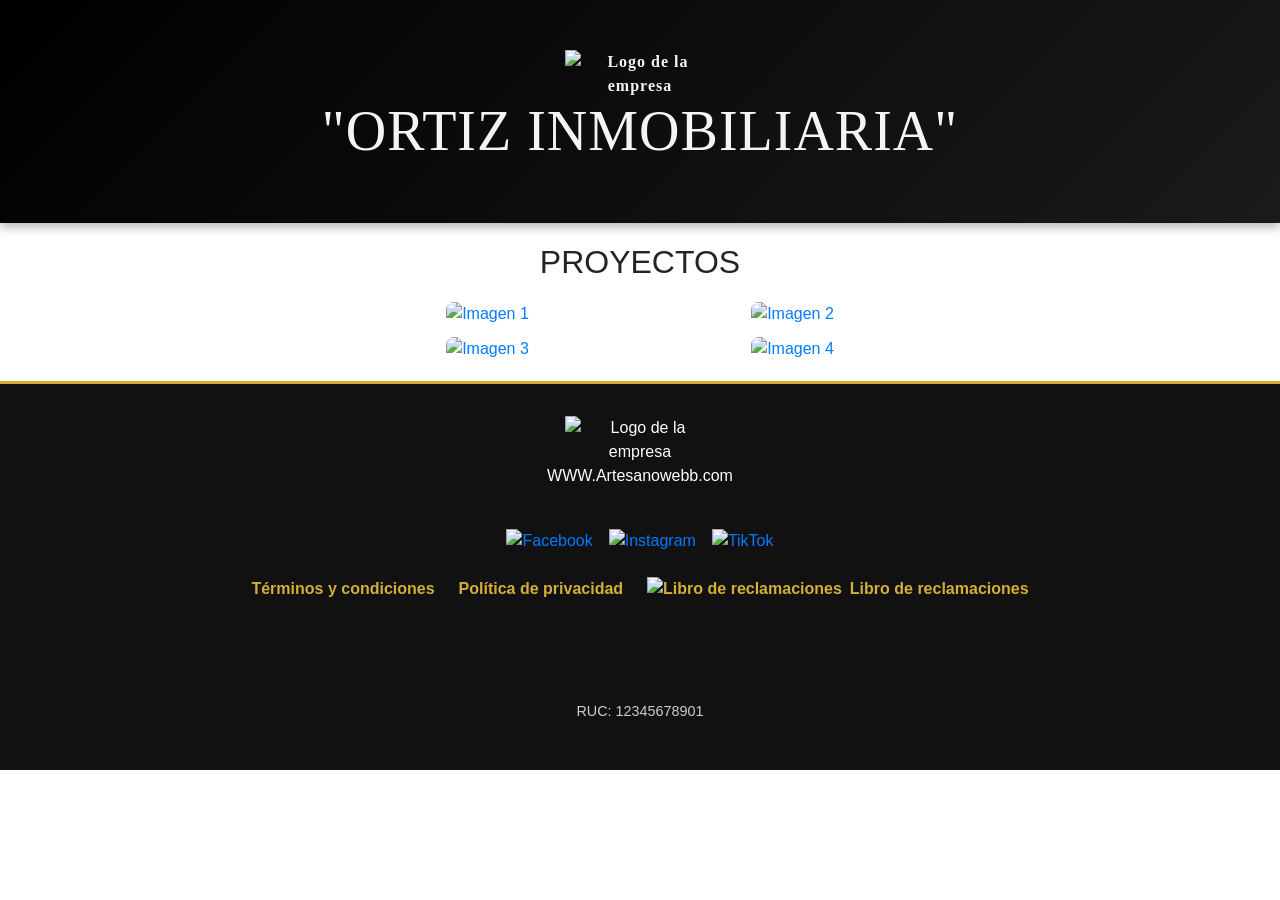
==== index.html @ 3fb3510d "Rename masias.html to index.html" ====
<!DOCTYPE html>
<html lang="es">
    

<head>
    <meta charset="UTF-8">
    <meta name="viewport" content="width=device-width, initial-scale=1.0">
    <title>ArtesanoWebb</title>
    <link rel="stylesheet" href="masias.css">
    <!-- Favicon para navegadores y buscadores -->
    <link rel="icon" href="https://logotipodigital-removebg-preview(2).ico" sizes="32x32" type="image/png">
    <link rel="icon" href="https://logotipodigital-removebg-preview(3).ico" sizes="48x48" type="image/png">
    <!--carrusel-->
    <link rel="stylesheet" href="https://maxcdn.bootstrapcdn.com/bootstrap/4.0.0/css/bootstrap.min.css">



    
</head>
<body>
<!--section ajustar si quiere ser encabezado-->
       <section class="hero-frase">
        <div class="footer-logo">
      <img src="https://oiperu.com/wp-content/uploads/2025/06/logo-ortiz-inmobiliria.svg" alt="Logo de la empresa">
      
        <h1>"ORTIZ INMOBILIARIA"</h1>
    </section>
 
<div style="text-align:center; font-family:sans-serif; margin:20px;">
  <h2 style="margin-bottom:20px;">PROYECTOS</h2>
  
  <div style="display:grid; grid-template-columns:1fr 1fr; gap:10px; max-width:600px; margin:auto;">
    <a href="masiasbrochure.html">
      <img src="https://oiperu.com/wp-content/uploads/2024/02/masias-scaled.jpg" alt="Imagen 1" style="width:100%; aspect-ratio:1/1; object-fit:cover; border-radius:8px; cursor:pointer;">
    </a>
    <a href="https://direccion2.com">
      <img src="https://oiperu.com/wp-content/uploads/2025/09/vizuale-3.png" alt="Imagen 2" style="width:100%; aspect-ratio:1/1; object-fit:cover; border-radius:8px; cursor:pointer;">
    </a>
    <a href="https://direccion3.com">
      <img src="https://oiperu.com/wp-content/uploads/2024/02/v2-scaled.jpg" alt="Imagen 3" style="width:100%; aspect-ratio:1/1; object-fit:cover; border-radius:8px; cursor:pointer;">
    </a>
    <a href="https://direccion4.com">
      <img src="https://oiperu.com/wp-content/uploads/2025/07/vizuale-1.jpeg" alt="Imagen 4" style="width:100%; aspect-ratio:1/1; object-fit:cover; border-radius:8px; cursor:pointer;">
    </a>
  </div>
</div>

     <footer class="footer">
  <div class="footer-contenido">
    <!-- Logo y dirección web -->
    <div class="footer-logo">
      <img src="https://oiperu.com/wp-content/uploads/2025/06/logo-ortiz-inmobiliria.svg" alt="Logo de la empresa">
      <p>WWW.Artesanowebb.com</p>
    </div>

    <!-- Redes sociales con íconos -->
    <div class="footer-redes">
      <a href="https://facebook.com/tuempresa" target="_blank">
        <img src="FOTOS/Logo_de_Facebook.png" alt="Facebook" class="icono-red">
      </a>
      <a href="https://instagram.com/tuempresa" target="_blank">
        <img src="FOTOS/logoinstagram.png" alt="Instagram" class="icono-red">
      </a>
      <a href="https://tiktok.com/@tuempresa" target="_blank">
        <img src="FOTOS/logotipo-redes-sociales-vector-tiktok_1093524-451.avif" alt="TikTok" class="icono-red">
      </a>
    </div>

    <!-- Hipervínculos legales -->
    <div class="footer-links">
      <a href="terminosycondiciones.html">Términos y condiciones</a>
      <a href="politicaprivacidad.html">Política de privacidad</a>
      <a href="librodereclamaciones.html" class="libro-link">
         <img src="FOTOS/libro-de-reclamaciones.jpg" alt="Libro de reclamaciones" class="icono-libro">
        Libro de reclamaciones
        
        
      </a>
    </div>

    <!-- RUC -->
    <div class="footer-ruc">
      <p>RUC: 12345678901</p>
    </div>
  </div>
</footer>

</body>
</html>
---- masias.css ----
.hero-frase {
    background: linear-gradient(135deg, #000000, #1a1a1a);
    color: #f4f4f4;
    text-align: center;
    padding: 50px 20px;
    font-family: 'Playfair Display', serif;
    
    font-weight: bold;
    letter-spacing: 1px;
    box-shadow: 0 4px 10px rgba(0,0,0,0.3);
}
.hero-frase h1{
  font-size: 3rem;
}


#main-box {
    background-color: #221f1f;
    text-align: center;
    padding: 30px 0;
}

#image-container {
    text-align: center;
    position: relative;
    height: 100vh;
    overflow: hidden;
}

#image-slider {
    width: 95vw;
    position: relative;
    display: flex;
    transition: transform 0.5s ease;
    align-items: center;
    justify-content: center;
}


.slider-img {
  width: 100%;
  height: 100%;
  display: flex;
  align-items: center;
  justify-content: center;
  overflow: hidden;
}

.slider-img img {
  max-width: 100%;
  max-height: 100%;
  object-fit: contain; /* asegura que se vea completa */
}
/**/
.slider-img img {
  width: 100%;
  height: 100%;
  object-fit: contain;
  transform: none;
}


/**/
.slider-img {
  width: 100vw;
  height: 100vh;
  display: flex;
  align-items: center;
  justify-content: center;
  overflow: hidden;
}

.slider-text {
  position: absolute;
  bottom: 10%;
  left: 50%;
  transform: translateX(-50%);
  text-align: center;
  color: #fff;
  background: rgba(0,0,0,0.5);
  padding: 15px 20px;
  border-radius: 8px;
  max-width: 80%;
}

.slider-text h3 {
  font-size: 1.5rem;
  margin-bottom: 10px;
}

.slider-text p {
  font-size: 1rem;
  line-height: 1.4;
}

#prev, #next {
    font-size: 48px;
    cursor: pointer;
    color: white;
    background-color: rgba(0, 0, 0, 0.5);
    padding: 20px;
    border: none;
    outline: none;
    position: absolute;
    top: 50%;
    transform: translateY(-50%);
}

#prev {
    left: 10px;
}

#next {
    right: 10px;
}

#slider-dots {
    position: absolute;
    bottom: 10px;
    width: 100%;
    display: flex;
    justify-content: center;
}

.slider-dot {
    width: 20px;
    height: 20px;
    background-color: #fcf8f8;
    border-radius: 50%;
    display: inline-block;
    margin: 0 5px;
    cursor: pointer;
}






/* Estilos específicos para el slider 1 */
.slider-img:first-child .slider-text {
  background: rgba(0,0,0,0.65); /* fondo semitransparente más elegante */
  padding: 25px 30px;
  border-radius: 12px;
  text-align: center;
  max-width: 80%;
  margin: 0 auto;
  box-shadow: 0 6px 15px rgba(0,0,0,0.4);
}

.slider-img:first-child .slider-text h3 {
  font-size: 2.5rem; /* título grande */
  font-family: 'Playfair Display', serif;
  font-weight: bold;
  color: #D4AF37; /* dorado premium */
  margin-bottom: 15px;
  letter-spacing: 1px;
}

.slider-img:first-child .slider-text p {
  font-size: 1.2rem;
  line-height: 1.6;
  color: #f4f4f4;
  margin-bottom: 20px;
}

.slider-img:first-child .btn-cotiza {
  display: inline-block;
  background-color: #D4AF37;
  color: #000;
  font-weight: bold;
  padding: 12px 28px;
  border-radius: 8px;
  text-decoration: none;
  transition: background 0.3s ease, transform 0.3s ease;
}

.slider-img:first-child .btn-cotiza:hover {
  background-color: #b38e2f;
  transform: scale(1.08);
}

/* Ajustes responsive */
@media (max-width: 600px) {
  .slider-img:first-child .slider-text h3 {
    font-size: 1.8rem;
  }
  .slider-img:first-child .slider-text p {
    font-size: 1rem;
  }
  .slider-img:first-child .btn-cotiza {
    padding: 10px 20px;
    font-size: 0.95rem;
  }
}

.footer {
  background-color: #111;
  color: #fffefe;
  padding: 2rem;
  text-align: center;
  border-top: 3px solid #D4AF37; /* dorado */
}

.footer-contenido {
  display: flex;
  flex-direction: column;
  gap: 1.5rem;
  align-items: center;
}
s
.footer-logo img {
  max-width: 120px;
  margin-bottom: 0.5rem;
}

.footer-redes {
  display: flex;
  gap: 1rem;
}

.icono-red {
  width: 32px;   /* tamaño pequeño */
  height: 32px;
  transition: transform 0.3s;
}

.icono-red:hover {
  transform: scale(1.1); /* efecto hover */
}

.footer-links {
  display: flex;
  gap: 1.5rem;
  flex-wrap: wrap;
  justify-content: center;
  align-items: baseline; /* 🔑 asegura que todos los links se alineen por la base del texto */
}

.footer-links a {
  color: #D4AF37;
  text-decoration: none;
  font-weight: bold;
  display: inline-flex;     /* 🔑 fuerza ícono + texto en línea */
  align-items: baseline;    /* 🔑 mantiene texto a la par de la imagen */
  gap: 0.5rem;
}

.footer-links a:hover {
  text-decoration: underline;
}

.icono-libro {
  height: 80px; /* tamaño grande */
  width: auto;
  object-fit: contain;
  vertical-align: middle;
}

.footer-ruc {
  font-size: 0.9rem;
  color: #ccc;
}

.btn-cotiza {
  display: inline-block;
  background-color: #D4AF37; /* dorado */
  color: #000;
  font-weight: bold;
  padding: 10px 20px;
  border-radius: 6px;
  text-decoration: none;
  transition: background 0.3s ease, transform 0.3s ease;
}

.btn-cotiza:hover {
  background-color: #b38e2f; /* dorado más oscuro */
  transform: scale(1.05);
}

/* 📱 Ajustes para móviles */
@media (max-width: 600px) {
  .btn-cotiza {
    padding: 8px 16px;
    font-size: 0.9rem;
  }
}

/*masias/


/* Ajustes para pantallas pequeñas (celulares) */
@media (max-width: 600px) {
  .hero-frase h1 {
    font-size: 2rem; /* más pequeño en móviles */
  }

  .footer-logo img {
    max-width: 90px; /* logo más compacto */
  }

  .icono-libro {
    height: 60px; /* reduce tamaño del libro */
  }
}

/* Ajustes para pantallas grandes (PC) */
@media (min-width: 1024px) {
  .hero-frase h1 {
    font-size: 3.5rem; /* más grande en desktop */
  }

  .footer-logo img {
    max-width: 150px; /* logo más grande */
  }

  .icono-libro {
    height: 100px; /* libro más grande */
  }
}



@media (max-width: 600px) {
  #image-container {
    height: auto; /* deja que se ajuste al contenido */
    padding: 10px 0;
  }

  .slider-img {
    height: auto; /* no forzar alto fijo */
  }

  .slider-img img {
    width: 100%;
    height: auto; /* mantiene proporción */
  }
}
/* Ajustes específicos para slider 1 en móviles */
@media (max-width: 600px) {
  .slider-img:first-child .slider-text {
    background: rgba(0,0,0,0.7);
    padding: 18px 15px;
    border-radius: 10px;
    max-width: 95%;
    bottom: 5%; /* sube un poco el bloque */
  }

  .slider-img:first-child .slider-text h3 {
    font-size: 1.6rem; /* más compacto */
    margin-bottom: 10px;
    line-height: 1.2;
  }

  .slider-img:first-child .slider-text p {
    font-size: 0.95rem;
    line-height: 1.4;
    margin-bottom: 15px;
  }

  .slider-img:first-child .btn-cotiza {
    padding: 8px 16px;
    font-size: 0.9rem;
    border-radius: 6px;
  }
}
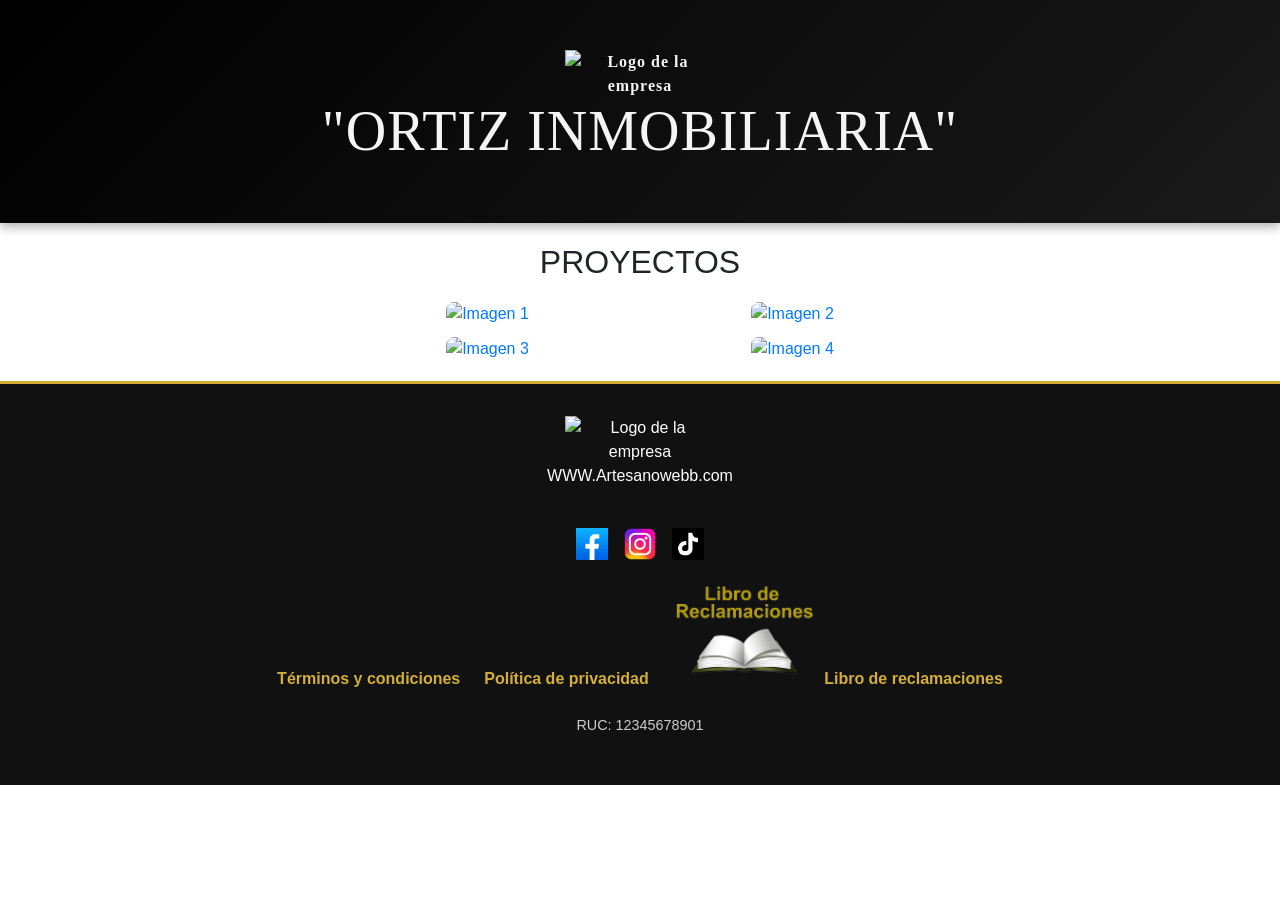
==== commit d946b739: "resolviendo conflictos" ====
--- a/index.html
+++ b/index.html
@@ -25,24 +25,25 @@
       
         <h1>"ORTIZ INMOBILIARIA"</h1>
     </section>
- 
+  
 <div style="text-align:center; font-family:sans-serif; margin:20px;">
   <h2 style="margin-bottom:20px;">PROYECTOS</h2>
   
-  <div style="display:grid; grid-template-columns:1fr 1fr; gap:10px; max-width:600px; margin:auto;">
+  <div class="grid-proyectos">
     <a href="masiasbrochure.html">
-      <img src="https://oiperu.com/wp-content/uploads/2024/02/masias-scaled.jpg" alt="Imagen 1" style="width:100%; aspect-ratio:1/1; object-fit:cover; border-radius:8px; cursor:pointer;">
+      <img src="https://oiperu.com/wp-content/uploads/2024/02/masias-scaled.jpg" alt="Imagen 1" class="proyecto-img">
     </a>
     <a href="https://direccion2.com">
-      <img src="https://oiperu.com/wp-content/uploads/2025/09/vizuale-3.png" alt="Imagen 2" style="width:100%; aspect-ratio:1/1; object-fit:cover; border-radius:8px; cursor:pointer;">
+      <img src="https://oiperu.com/wp-content/uploads/2025/09/vizuale-3.png" alt="Imagen 2" class="proyecto-img">
     </a>
     <a href="https://direccion3.com">
-      <img src="https://oiperu.com/wp-content/uploads/2024/02/v2-scaled.jpg" alt="Imagen 3" style="width:100%; aspect-ratio:1/1; object-fit:cover; border-radius:8px; cursor:pointer;">
+      <img src="https://oiperu.com/wp-content/uploads/2024/02/v2-scaled.jpg" alt="Imagen 3" class="proyecto-img">
     </a>
     <a href="https://direccion4.com">
-      <img src="https://oiperu.com/wp-content/uploads/2025/07/vizuale-1.jpeg" alt="Imagen 4" style="width:100%; aspect-ratio:1/1; object-fit:cover; border-radius:8px; cursor:pointer;">
+      <img src="https://oiperu.com/wp-content/uploads/2025/07/vizuale-1.jpeg" alt="Imagen 4" class="proyecto-img">
     </a>
   </div>
+</div>
 </div>
 
      <footer class="footer">
--- a/masias.css
+++ b/masias.css
@@ -12,6 +12,66 @@
 .hero-frase h1{
   font-size: 3rem;
 }
+
+
+
+/*MASIAS.HTML IMAGENES*/
+
+.grid-proyectos {
+  display: grid;
+  grid-template-columns: 1fr 1fr; /* dos columnas */
+  gap: 10px;
+  max-width: 600px;
+  margin: auto;
+}
+
+.proyecto-img {
+  width: 100%;
+  aspect-ratio: 1/1;
+  object-fit: cover;
+  border-radius: 8px;
+  cursor: pointer;
+  transition: all 0.3s ease;
+}
+
+/* Hover elegante */
+.proyecto-img:hover {
+  border: 2px solid #d4a017; /* borde dorado */
+  box-shadow: 0 6px 16px rgba(0,0,0,0.25); /* sombra */
+  transform: scale(1.03); /* zoom suave */
+  filter: brightness(1.05); /* más luz */
+}
+
+/*logo volver*/
+.logo-volver {
+  display: flex;
+  align-items: center;
+  gap: 10px;
+  text-decoration: none;
+  font-weight: 500;
+  font-size: 1rem;
+  color: #887e7e;
+  transition: color 0.3s ease;
+}
+
+.logo-volver img {
+  width: 40px;
+  height: auto;
+  transition: transform 0.3s ease;
+}
+
+.logo-volver:hover {
+  color: #d4a017; /* dorado elegante */
+}
+
+.logo-volver:hover img {
+  transform: scale(1.1);
+}
+
+
+
+
+
 
 
 #main-box {
@@ -134,7 +194,7 @@
 
 
 
-
+/*analizar si eliminarlo*/
 
 
 /* Estilos específicos para el slider 1 */
@@ -278,6 +338,190 @@
   transform: scale(1.05);
 }
 
+
+
+/* cotizar cuadro de cotizacion o seccion de cotizacion bajo el slider */
+.cotizar-box {
+  background: #fff;
+  padding: 15px;
+  border-radius: 10px;
+  box-shadow: 0 4px 12px rgba(0,0,0,0.1);
+  max-width: 280px;
+  font-family: 'Poppins', sans-serif;
+}
+
+.cotizar-box h3 {
+  margin-bottom: 10px;
+  font-size: 18px;
+  color: #333;
+}
+
+.cotizar-box input {
+  width: 100%;
+  padding: 8px;
+  margin: 6px 0;
+  border: 1px solid #ddd;
+  border-radius: 6px;
+}
+
+.cotizar-box button {
+  width: 100%;
+  padding: 10px;
+  background: #f7c600; /* amarillo premium */
+  border: none;
+  border-radius: 6px;
+  font-weight: bold;
+  cursor: pointer;
+  transition: background 0.3s ease;
+}
+
+.cotizar-box button:hover {
+  background: #e0b000;
+}
+
+
+
+/*clic abre el boton lateral aparezca*/
+/* Overlay */
+.overlay {
+  position: fixed;
+  top: 0; left: 0;
+  width: 100%; height: 100%;
+  background: rgba(0,0,0,0.5);
+  display: none;
+  z-index: 999;
+}
+
+/* Panel lateral */
+.cotizar-panel {
+  position: fixed;
+  top: 0; right: -340px;
+  width: 320px; height: 100%;
+  background: #fff;
+  box-shadow: -4px 0 12px rgba(0,0,0,0.3);
+  padding: 25px;
+  transition: right 0.4s ease;
+  z-index: 1000;
+  font-family: 'Poppins', sans-serif;
+  border-left: 3px solid #D4AF37; /* detalle dorado premium */
+}
+
+.cotizar-panel h3 {
+  margin-bottom: 15px;
+  font-size: 20px;
+  color: #333;
+  font-weight: bold;
+}
+
+.cotizar-panel input {
+  width: 100%;
+  padding: 10px;
+  margin: 8px 0;
+  border: 1px solid #ddd;
+  border-radius: 6px;
+}
+
+.cotizar-panel button {
+  width: 100%;
+  padding: 12px;
+  background: #D4AF37;
+  border: none;
+  border-radius: 6px;
+  font-weight: bold;
+  cursor: pointer;
+  transition: background 0.3s ease, transform 0.2s ease;
+}
+
+.cotizar-panel button:hover {
+  background: #b38e2f;
+  transform: scale(1.05);
+}
+
+/* Botón cerrar */
+.close-btn {
+  font-size: 24px;
+  cursor: pointer;
+  float: right;
+  color: #333;
+}
+
+
+
+
+/*codigo reutilizado para ms error y modal*/
+.error {
+  color: red;
+  font-size: 0.9rem;
+  margin-top: 0.3rem;
+  display: block;
+}
+
+.error-msg {
+  color: red;
+  font-size: 0.9rem;
+  margin-top: 0.2rem;
+  display: block;
+}
+
+.modal {
+  display: none;
+  position: fixed;
+  z-index: 1000;
+  left: 0; top: 0;
+  width: 100%; height: 100%;
+  background-color: rgba(0, 0, 0, 0.6);
+}
+
+
+.modal-contenido {
+  background-color: #fff;
+  margin: 5% auto;
+  padding: 2rem;
+  border-radius: 8px;
+  width: 90%;
+  max-width: 500px;
+  position: relative;
+  box-shadow: 0 0 10px rgba(0,0,0,0.3);
+
+  max-height: 80vh;      /* altura máxima relativa a la pantalla */
+  overflow-y: auto;      /* activa scroll vertical */
+}
+
+.modal-contenido::-webkit-scrollbar {
+  width: 8px;
+}
+.modal-contenido::-webkit-scrollbar-thumb {
+  background-color: #c49b0b;
+  border-radius: 4px;
+}
+.cerrar-modal {
+  position: absolute;
+  top: 10px; right: 15px;
+  font-size: 1.5rem;
+  cursor: pointer;
+  color: #ffffff;
+}
+
+/* Contenedor del checkbox */
+.aceptacion {
+  display: flex;
+  align-items: center;
+  justify-content: space-between; /* separa texto y checkbox */
+  gap: 0.5rem;
+  margin-top: 1rem;
+}
+
+.aceptacion label {
+  font-size: 0.95rem;
+  color: #333;
+}
+
+.aceptacion input[type="checkbox"] {
+  width: 18px;
+  height: 18px;
+  cursor: pointer;
+}
+
 /* 📱 Ajustes para móviles */
 @media (max-width: 600px) {
   .btn-cotiza {
@@ -363,4 +607,88 @@
     font-size: 0.9rem;
     border-radius: 6px;
   }
+
+
+
+
+
+
+  /* 📱 Panel de cotización en móviles */
+/* Teléfonos muy pequeños (ej. 360px - 414px) */
+@media (max-width: 400px) {
+  .cotizar-panel {
+    width: 100%;
+    height: 100%;
+    right: -100%;
+    padding: 20px;
+    font-size: 0.9rem;
+  }
+}
+
+/* Teléfonos estándar (hasta 600px) */
+@media (max-width: 600px) {
+  .cotizar-panel {
+    width: 100%;
+    height: 100%;
+    right: -100%;
+    padding: 25px;
+  }
+}
+
+/* Tablets verticales (hasta 768px) */
+@media (max-width: 768px) {
+  .cotizar-panel {
+    width: 80%;   /* ocupa gran parte pero no todo */
+    height: 100%;
+    right: -80%;
+    padding: 30px;
+  }
+}
+
+/* Tablets horizontales y pantallas medianas (hasta 960px) */
+@media (max-width: 960px) {
+  .cotizar-panel {
+    width: 60%;
+    height: 100%;
+    right: -60%;
+    padding: 30px;
+  }
+}
+
+/* Desktop grande (desde 1024px en adelante) */
+@media (min-width: 1024px) {
+  .cotizar-panel {
+    width: 320px;   /* panel lateral compacto */
+    right: -340px;
+  }
+}
+@media screen and (max-width: 770px) {
+
+  .libro-link {
+    flex-direction: column-reverse; /* texto arriba, imagen debajo */
+    align-items: center;            /* centra ambos elementos */
+    gap: 0.3rem;
+    text-align: center;             /* centra el texto */
+  }
+
+  .icono-libro {
+    height: 40px;                   /* tamaño compacto en móvil */
+    width: auto;
+    margin: 0 auto;                 /* 🔑 centra la imagen horizontalmente */
+    display: block;                 /* asegura que se comporte como bloque */
+  }  .libro-link {
+    flex-direction: column-reverse; /* texto arriba, imagen debajo */
+    align-items: center;            /* centra ambos elementos */
+    gap: 0.3rem;
+    text-align: center;             /* centra el texto */
+  }
+
+  .icono-libro {
+    height: 80px;                   /* tamaño compacto en móvil */
+    width: auto;
+    margin: 0 auto;                 /* 🔑 centra la imagen horizontalmente */
+    display: block;                 /* asegura que se comporte como bloque */
+  }
+}
+
 }
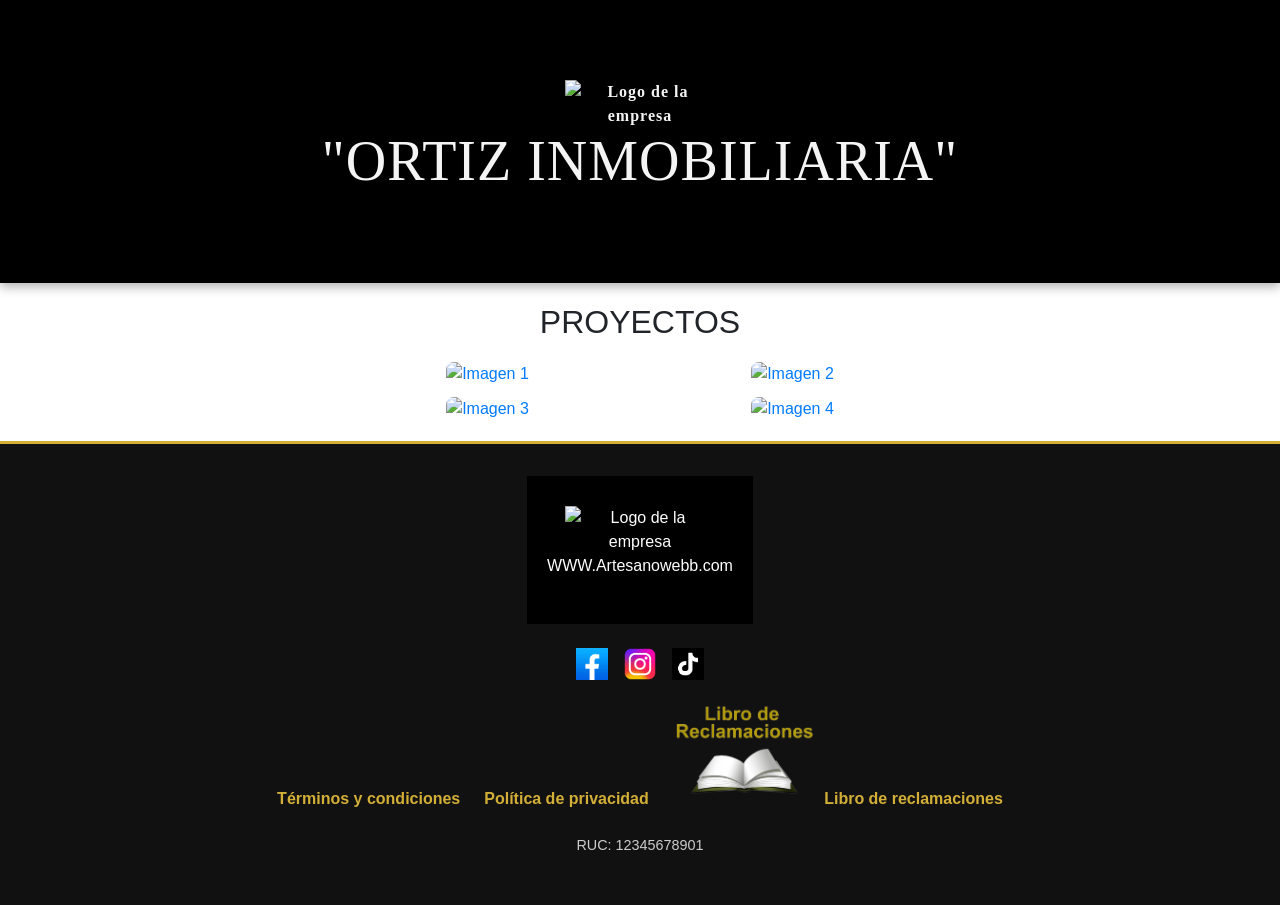
==== commit 707dfa6c: "cambios" ====
--- a/index.html
+++ b/index.html
@@ -33,13 +33,13 @@
     <a href="masiasbrochure.html">
       <img src="https://oiperu.com/wp-content/uploads/2024/02/masias-scaled.jpg" alt="Imagen 1" class="proyecto-img">
     </a>
-    <a href="https://direccion2.com">
+    <a href="visuale2brochure.html">
       <img src="https://oiperu.com/wp-content/uploads/2025/09/vizuale-3.png" alt="Imagen 2" class="proyecto-img">
     </a>
-    <a href="https://direccion3.com">
+    <a href="visuale3brochere.html">
       <img src="https://oiperu.com/wp-content/uploads/2024/02/v2-scaled.jpg" alt="Imagen 3" class="proyecto-img">
     </a>
-    <a href="https://direccion4.com">
+    <a href="visuale3brochere.html">
       <img src="https://oiperu.com/wp-content/uploads/2025/07/vizuale-1.jpeg" alt="Imagen 4" class="proyecto-img">
     </a>
   </div>
--- a/masias.css
+++ b/masias.css
@@ -1,5 +1,5 @@
 .hero-frase {
-    background: linear-gradient(135deg, #000000, #1a1a1a);
+    background: linear-gradient(135deg, #000000, #000000);
     color: #f4f4f4;
     text-align: center;
     padding: 50px 20px;
@@ -43,6 +43,9 @@
 }
 
 /*logo volver*/
+/*para imagen y texto
+
+
 .logo-volver {
   display: flex;
   align-items: center;
@@ -58,16 +61,48 @@
   width: 40px;
   height: auto;
   transition: transform 0.3s ease;
+}*/
+
+/* Estilo base para escritorio */
+.footer-logo {
+  position: relative;
+  padding: 30px 20px;
+  background-color: #000000;
+  text-align: center;
+}
+
+.logo-volver {
+  position: absolute;
+  top: 230px;              /* ajusta según altura del logo */
+  left: 10px;              /* pegado al margen izquierdo */
+  font-size: 1.2rem;
+  font-weight: 500;
+  color: #100f0f;
+  text-decoration: none;
+  transition: color 0.3s ease;
 }
 
 .logo-volver:hover {
-  color: #d4a017; /* dorado elegante */
+  color: #ffcc00;          /* dorado al hover, estilo premium */
+}
+.logo-volver img {
+  width: 100px;
+  height: auto;
+  transition: transform 0.3s ease;
+}
+
+
+@media (max-width: 768px) {
+
+
+  .logo-volver img {
+    width: 60px;            /* imagen más pequeña en móvil */
+  }
 }
 
 .logo-volver:hover img {
   transform: scale(1.1);
 }
-
 
 
 
@@ -96,63 +131,66 @@
     justify-content: center;
 }
 
-
 .slider-img {
-  width: 100%;
-  height: 100%;
-  display: flex;
-  align-items: center;
-  justify-content: center;
-  overflow: hidden;
+    width: 100vw;
+    height: 100vh;
+    display: flex;
+    align-items: center;
+    justify-content: center;
+    overflow: hidden;
+    position: relative; /* necesario para overlay */
 }
 
 .slider-img img {
-  max-width: 100%;
-  max-height: 100%;
-  object-fit: contain; /* asegura que se vea completa */
-}
-/**/
-.slider-img img {
-  width: 100%;
-  height: 100%;
-  object-fit: contain;
-  transform: none;
-}
-
-
-/**/
-.slider-img {
-  width: 100vw;
-  height: 100vh;
-  display: flex;
-  align-items: center;
-  justify-content: center;
-  overflow: hidden;
-}
-
+    width: 100%;
+    height: 100%;
+    object-fit: contain;
+    transform: none;
+}
+
+/* Texto overlay en desktop */
 .slider-text {
-  position: absolute;
-  bottom: 10%;
-  left: 50%;
-  transform: translateX(-50%);
-  text-align: center;
-  color: #fff;
-  background: rgba(0,0,0,0.5);
-  padding: 15px 20px;
-  border-radius: 8px;
-  max-width: 80%;
+    position: absolute;
+    bottom: 8%;
+    left: 50%;
+    transform: translateX(-50%);
+    text-align: center;
+    color: #fff;
+    background: rgba(0,0,0,0.5);
+    padding: 15px 20px;
+    border-radius: 8px;
+    max-width: 80%;
 }
 
 .slider-text h3 {
-  font-size: 1.5rem;
-  margin-bottom: 10px;
+    font-size: 1.4rem;
+    margin-bottom: 8px;
 }
 
 .slider-text p {
-  font-size: 1rem;
-  line-height: 1.4;
-}
-
+    font-size: 1rem;
+    line-height: 1.4;
+}
+
+/* Botón */
+.btn-cotiza {
+    display: inline-block;
+    margin-top: 10px;
+    padding: 8px 16px;
+    font-size: 0.95rem;
+    background: #ffcc00;
+    color: #000;
+    border-radius: 4px;
+    font-weight: bold;
+    text-decoration: none;
+    transition: background 0.3s ease;
+}
+
+.btn-cotiza:hover {
+    background: #e6b800;
+}
+
+/* Botones de navegación */
 #prev, #next {
     font-size: 48px;
     cursor: pointer;
@@ -166,14 +204,10 @@
     transform: translateY(-50%);
 }
 
-#prev {
-    left: 10px;
-}
-
-#next {
-    right: 10px;
-}
-
+#prev { left: 10px; }
+#next { right: 10px; }
+
+/* Dots de navegación */
 #slider-dots {
     position: absolute;
     bottom: 10px;
@@ -192,14 +226,83 @@
     cursor: pointer;
 }
 
-
+/* Responsive móvil */
+@media (max-width: 768px) {
+
+ 
+  .slider-img {
+    display: block;       /* en móvil, que sea bloque */
+    width: 100%;          /* ocupa todo el ancho */
+    height: auto;         /* no fuerza altura fija */
+  }
+
+  .slider-img img {
+    width: 100%;          /* imagen ocupa todo el ancho */
+    height: auto;         /* mantiene proporción */
+    object-fit: cover;    /* se adapta mejor */
+  }
+
+  .slider-text {
+    display: block;
+    width: 100%;          /* cuadro de texto ocupa todo el ancho */
+    max-width: 100%;
+    margin: 12px 0 18px 0;
+    padding: 12px 16px;
+    text-align: center;
+    background: rgba(0,0,0,0.4); /* opcional para legibilidad */
+    color: #fff;
+    box-sizing: border-box;
+  }
+
+ 
+
+  .slider-text h3 {
+    font-size: 1rem;
+    margin-bottom: 6px;
+    font-weight: bold;
+    color: #c4a000; /* dorado elegante */
+  }
+
+  .slider-text p {
+    margin: 0;
+    font-size: 0.9rem;
+  }
+
+  .btn-cotiza {
+    margin-top: 10px;
+    padding: 8px 16px;
+    font-size: 0.9rem;
+    background: #ffcc00;
+    color: #000;
+    border-radius: 4px;
+    font-weight: bold;
+    text-decoration: none;
+  }
+
+  .btn-cotiza:hover {
+    background: #e6b800;
+  }
+      #prev, #next {
+        font-size: 14px; /* más pequeño en móvil */
+         background-color: rgba(15, 179, 58, 0.5);
+    }
+
+    #prev {
+        left: 6px; /* más cerca del borde */
+    }
+
+    #next {
+        right: 6px;
+    }
+
+}
 
 /*analizar si eliminarlo*/
 
 
-/* Estilos específicos para el slider 1 */
+/* Estilos específicos para el slider 1 
 .slider-img:first-child .slider-text {
-  background: rgba(0,0,0,0.65); /* fondo semitransparente más elegante */
+  background: rgba(0,0,0,0.65); 
   padding: 25px 30px;
   border-radius: 12px;
   text-align: center;
@@ -209,10 +312,10 @@
 }
 
 .slider-img:first-child .slider-text h3 {
-  font-size: 2.5rem; /* título grande */
+  font-size: 2.5rem; /* título grande 
   font-family: 'Playfair Display', serif;
   font-weight: bold;
-  color: #D4AF37; /* dorado premium */
+  color: #D4AF37; 
   margin-bottom: 15px;
   letter-spacing: 1px;
 }
@@ -240,7 +343,7 @@
   transform: scale(1.08);
 }
 
-/* Ajustes responsive */
+/* Ajustes responsive 
 @media (max-width: 600px) {
   .slider-img:first-child .slider-text h3 {
     font-size: 1.8rem;
@@ -252,7 +355,7 @@
     padding: 10px 20px;
     font-size: 0.95rem;
   }
-}
+}*/
 
 .footer {
   background-color: #111;
@@ -522,6 +625,547 @@
   cursor: pointer;
 }
 
+
+
+
+
+
+
+
+/*terminos y condiciones*/
+
+
+/* ✅ Contenedor principal */
+.body-terminos {
+  background-color: #0a0a0a; /* Fondo oscuro solo para esta sección */
+  color: #fdfdfd;
+  font-family: "Segoe UI", Arial, sans-serif;
+}
+.terminos{
+  background-color: #000000;
+}
+.terminos-condiciones {
+  background-color: #222;        /* Fondo oscuro elegante */
+  color: #f5f5f5;                /* Texto claro para contraste */
+  padding: 60px 40px;
+  border-radius: 20px;
+  max-width: 1000px;
+  margin: 60px auto;
+  box-shadow: 0 8px 25px rgba(0,0,0,0.4);
+  line-height: 1.8;
+  font-family: "Segoe UI", Arial, sans-serif;
+}
+
+/* ✅ Título principal */
+.terminos-condiciones h2 {
+  font-size: 36px;
+  color: #33c6e0;                /* Acento celeste */
+  margin-bottom: 20px;
+  text-align: center;
+}
+
+/* ✅ Subtítulos */
+.terminos-condiciones h3 {
+  font-size: 24px;
+  color: #33c6e0;
+  margin-top: 40px;
+  margin-bottom: 15px;
+  border-left: 4px solid #33c6e0;
+  padding-left: 10px;
+}
+
+/* ✅ Párrafos */
+.terminos-condiciones p {
+  font-size: 18px;
+  margin-bottom: 15px;
+}
+
+/* ✅ Listas */
+.terminos-condiciones ul {
+  margin: 15px 0 25px 20px;
+  padding-left: 20px;
+}
+
+.terminos-condiciones li {
+  margin-bottom: 10px;
+  font-size: 17px;
+}
+
+/* ✅ Links */
+.terminos-condiciones a {
+  color: #33c6e0;
+  text-decoration: none;
+  font-weight: bold;
+}
+
+.terminos-condiciones a:hover {
+  text-decoration: underline;
+}
+
+
+
+
+
+/*politica de privacidad*/
+/*politica de privacidad*/
+.body-politicaprivacidad{
+    background-color: #0a0a0a; /* Fondo oscuro solo para esta sección */
+  color: #f5f5f5;
+  font-family: "Segoe UI", Arial, sans-serif;
+
+}
+/* Contenedor general */
+.contenedor-privacidad {
+  background-color: #0a0a0a;   /* Fondo oscuro para toda la sección */
+  padding: 40px 20px;
+}
+
+/* Bloque interno de la política */
+.politica-privacidad {
+  background-color: #1c1c1c;   /* Fondo diferenciado */
+  color: #f5f5f5;
+  padding: 60px 40px;
+  border-radius: 20px;
+  max-width: 1000px;
+  margin: 0 auto;
+  box-shadow: 0 8px 25px rgba(0,0,0,0.4);
+  line-height: 1.8;
+  font-family: "Segoe UI", Arial, sans-serif;
+}
+
+.politica-privacidad h2 {
+  font-size: 36px;
+  color: #33c6e0;
+  margin-bottom: 20px;
+  text-align: center;
+}
+
+.politica-privacidad h3 {
+  font-size: 24px;
+  color: #33c6e0;
+  margin-top: 40px;
+  margin-bottom: 15px;
+  border-left: 4px solid #33c6e0;
+  padding-left: 10px;
+}
+
+.politica-privacidad p {
+  font-size: 18px;
+  margin-bottom: 15px;
+}
+
+.politica-privacidad ul {
+  margin: 15px 0 25px 20px;
+  padding-left: 20px;
+}
+
+.politica-privacidad li {
+  margin-bottom: 10px;
+  font-size: 17px;
+}
+
+.politica-privacidad a {
+  color: #33c6e0;
+  text-decoration: none;
+  font-weight: bold;
+}
+
+.politica-privacidad a:hover {
+  text-decoration: underline;
+}
+
+
+/*libro de reclamaciones */
+
+
+/*libro de reclamaciones*/
+
+
+
+
+
+.frase-reclamaciones {
+    background: linear-gradient(135deg, #fbe16b, #1a1a1a);
+    color: #f4f4f4;
+    text-align: center;
+    padding: 50px 20px;
+    font-family: 'Playfair Display', serif;
+    
+    font-weight: bold;
+    letter-spacing: 1px;
+    box-shadow: 0 4px 10px rgba(0,0,0,0.3);
+}
+.frase-reclamaciones h1{
+  font-size: 5rem;
+}
+
+.header-reclamaciones {
+    
+    height: 250px;
+    background-color: #333; /* Color de fondo del encabezado */
+    color: #fff; /* Color del texto */
+    padding: 10px 100px 10px 80px; /* Espaciado interno */
+    display: flex; /* Mostrar elementos en línea */
+    justify-content: space-between; /* Distribuir los elementos horizontalmente */
+    align-items: center; /* Centrar verticalmente los elementos */
+    
+     
+
+    /*aqui se modifico*/
+}
+/*seccion libro de reclamaciones*/
+#foto-reclamciones {
+transform: translate(90px,0px);
+display: flex;
+align-items: center;
+font-family: "Merriweather", serif;
+font-weight: 300;
+font-style: normal;
+    
+}
+#foto-reclamo{
+    width: 400px; /* Ancho del logo */
+    height: auto; /* Altura automática para mantener la proporción */
+}
+
+/*libro de reclamaciones encabezado anterior al cuestionario*/
+/* ===== Encabezado emocional para Libro de Reclamaciones ===== */
+:root {
+  --bg: #0e0f12;
+  --surface: #15171c;
+  --surface-2: #1b1e24;
+  --text: #f5f6fa;
+  --muted: #c3c7d1;
+  --accent: #8aa4ff;         /* azul suave premium */
+  --accent-2: #7ed2c9;       /* verde agua sutil */
+  --border: #2a2f38;
+  --shadow: 0 8px 24px rgba(0,0,0,0.35);
+  --radius: 16px;
+  --radius-sm: 12px;
+  --gap: 24px;
+}
+
+.claims-intro {
+  background: linear-gradient(180deg, rgba(138,164,255,0.08), rgba(126,210,201,0.06)), var(--bg);
+  color: var(--text);
+  padding: clamp(32px, 4vw, 64px) 16px;
+}
+
+.claims-intro__container {
+  max-width: 1080px;
+  margin: 0 auto;
+}
+
+/* Hero */
+.claims-hero {
+  display: grid;
+  grid-template-columns: 1.05fr 1fr;
+  gap: var(--gap);
+  align-items: center;
+  background: var(--surface);
+  border: 1px solid var(--border);
+  border-radius: var(--radius);
+  box-shadow: var(--shadow);
+  padding: clamp(20px, 3vw, 32px);
+}
+
+.claims-hero__image {
+  position: relative;
+  overflow: hidden;
+  border-radius: var(--radius-sm);
+}
+
+.claims-hero__image img {
+  width: 100%;
+  height: 100%;
+  max-height: 320px;
+  object-fit: cover;
+  display: block;
+  filter: saturate(1) contrast(1.05);
+  transform: scale(1.005);
+}
+
+.claims-hero__content {
+  display: flex;
+  flex-direction: column;
+  gap: 12px;
+}
+
+.claims-title {
+  font-size: clamp(26px, 3.2vw, 34px);
+  line-height: 1.15;
+  letter-spacing: 0.2px;
+  margin: 0;
+}
+
+.claims-subtitle {
+  color: var(--muted);
+  font-size: clamp(15px, 2vw, 16px);
+  line-height: 1.6;
+  margin: 4px 0 10px;
+}
+
+/* Badge con icono */
+.claims-badge {
+  display: inline-flex;
+  align-items: center;
+  gap: 10px;
+  background: linear-gradient(180deg, rgba(138,164,255,0.15), rgba(126,210,201,0.12));
+  color: var(--text);
+  border: 1px solid var(--border);
+  border-radius: 999px;
+  padding: 10px 14px;
+  font-weight: 600;
+  letter-spacing: 0.2px;
+}
+
+.claims-badge .icon {
+  width: 22px;
+  height: 22px;
+  color: var(--accent);
+}
+
+/* Separador elegante */
+.divider {
+  display: flex;
+  align-items: center;
+  gap: 10px;
+  margin: 26px auto;
+  width: min(640px, 90%);
+}
+
+.divider__line {
+  flex: 1;
+  height: 1px;
+  background: linear-gradient(to right, transparent, var(--border), transparent);
+}
+
+.divider__dot {
+  width: 8px;
+  height: 8px;
+  border-radius: 50%;
+  background: linear-gradient(135deg, var(--accent), var(--accent-2));
+  box-shadow: 0 0 0 4px rgba(138,164,255,0.15);
+}
+
+/* Microsección educativa */
+.claims-edu {
+  display: grid;
+  grid-template-columns: repeat(3, 1fr);
+  gap: var(--gap);
+}
+
+.claims-edu__item {
+  background: var(--surface-2);
+  border: 1px solid var(--border);
+  border-radius: var(--radius-sm);
+  padding: 18px 18px 16px;
+  box-shadow: var(--shadow);
+}
+
+.claims-edu__item h3 {
+  font-size: 16px;
+  margin: 0 0 8px;
+  color: #e7e9f3;
+}
+
+.claims-edu__item p {
+  margin: 0;
+  color: var(--muted);
+  line-height: 1.6;
+}
+
+/* Bloque de compromiso */
+.claims-commit {
+  display: grid;
+  grid-template-columns: 0.85fr 1.15fr;
+  gap: var(--gap);
+  margin-top: 24px;
+  background: var(--surface);
+  border: 1px solid var(--border);
+  border-radius: var(--radius);
+  box-shadow: var(--shadow);
+  padding: clamp(18px, 3vw, 28px);
+}
+
+.claims-commit__media {
+  border-radius: var(--radius-sm);
+  overflow: hidden;
+}
+
+.claims-commit__media img {
+  width: 100%;
+  height: 100%;
+  max-height: 260px;
+  object-fit: cover;
+  display: block;
+}
+
+.claims-commit__text {
+  display: flex;
+  flex-direction: column;
+  justify-content: center;
+  gap: 8px;
+}
+
+.claims-commit__text .lead {
+  font-weight: 700;
+  font-size: 16px;
+  color: #e7e9f3;
+  margin: 0;
+}
+
+.claims-commit__text p {
+  margin: 0;
+  color: var(--muted);
+  line-height: 1.6;
+}
+
+/* Responsivo */
+@media (max-width: 960px) {
+  .claims-hero {
+    grid-template-columns: 1fr;
+  }
+  .claims-commit {
+    grid-template-columns: 1fr;
+  }
+}
+
+@media (max-width: 680px) {
+  .claims-edu {
+    grid-template-columns: 1fr;
+  }
+  .claims-intro {
+    padding: 28px 14px;
+  }
+}
+
+
+
+
+
+.libro-reclamaciones {
+  background-color: #fff8dc;
+  color: #333;
+  padding: 2rem;
+  font-family: 'Segoe UI', sans-serif;
+  max-width: 800px;
+  margin: auto;
+  box-shadow: 0 0 10px rgba(0,0,0,0.1);
+  border-radius: 8px;
+}
+
+.libro-reclamaciones h2 {
+  color: #c49b0b;
+  text-align: center;
+  margin-bottom: 1rem;
+}
+
+fieldset {
+  border: none;
+  margin-bottom: 2rem;
+}
+
+legend {
+  font-weight: bold;
+  color: #444;
+  margin-bottom: 0.5rem;
+}
+
+label {
+  display: block;
+  margin-top: 1rem;
+  font-weight: 500;
+}
+
+input, select, textarea {
+  width: 100%;
+  padding: 0.6rem;
+  margin-top: 0.3rem;
+  border: 1px solid #ccc;
+  border-radius: 4px;
+}
+
+.tipo-reclamo {
+  display: flex;
+  gap: 1rem;
+  margin-top: 0.5rem;
+}
+
+.aceptacion {
+  margin-top: 1rem;
+}
+
+button {
+  background-color:rgb(41, 168, 206);
+  color: #fff;
+  border: none;
+  padding: 0.8rem 2rem;
+  font-size: 1rem;
+  border-radius: 4px;
+  cursor: pointer;
+  display: block;
+  margin: 2rem auto 0;
+}
+
+button:hover {
+  background-color: rgb(41, 168, 206);
+}
+
+
+
+
+.error-msg {
+  color: red;
+  font-size: 0.9rem;
+  margin-top: 0.2rem;
+  display: block;
+}
+
+.modal {
+  display: none;
+  position: fixed;
+  z-index: 1000;
+  left: 0; top: 0;
+  width: 100%; height: 100%;
+  background-color: rgba(0, 0, 0, 0.6);
+}
+
+
+.modal-contenido {
+  background-color: #fff;
+  margin: 5% auto;
+  padding: 2rem;
+  border-radius: 8px;
+  width: 90%;
+  max-width: 500px;
+  position: relative;
+  box-shadow: 0 0 10px rgba(0,0,0,0.3);
+
+  max-height: 80vh;      /* altura máxima relativa a la pantalla */
+  overflow-y: auto;      /* activa scroll vertical */
+}
+
+.modal-contenido::-webkit-scrollbar {
+  width: 8px;
+}
+.modal-contenido::-webkit-scrollbar-thumb {
+  background-color: #c49b0b;
+  border-radius: 4px;
+}
+.cerrar-modal {
+  position: absolute;
+  top: 10px; right: 15px;
+  font-size: 1.5rem;
+  cursor: pointer;
+  color: #ffffff;
+}
+
+
+
+
+
+
 /* 📱 Ajustes para móviles */
 @media (max-width: 600px) {
   .btn-cotiza {
@@ -580,7 +1224,7 @@
     height: auto; /* mantiene proporción */
   }
 }
-/* Ajustes específicos para slider 1 en móviles */
+/* Ajustes específicos para slider 1 en móviles 
 @media (max-width: 600px) {
   .slider-img:first-child .slider-text {
     background: rgba(0,0,0,0.7);
@@ -588,10 +1232,10 @@
     border-radius: 10px;
     max-width: 95%;
     bottom: 5%; /* sube un poco el bloque */
-  }
+  
 
   .slider-img:first-child .slider-text h3 {
-    font-size: 1.6rem; /* más compacto */
+    font-size: 1.6rem; /* más compacto 
     margin-bottom: 10px;
     line-height: 1.2;
   }
@@ -607,7 +1251,7 @@
     font-size: 0.9rem;
     border-radius: 6px;
   }
-
+*/
 
 
 
